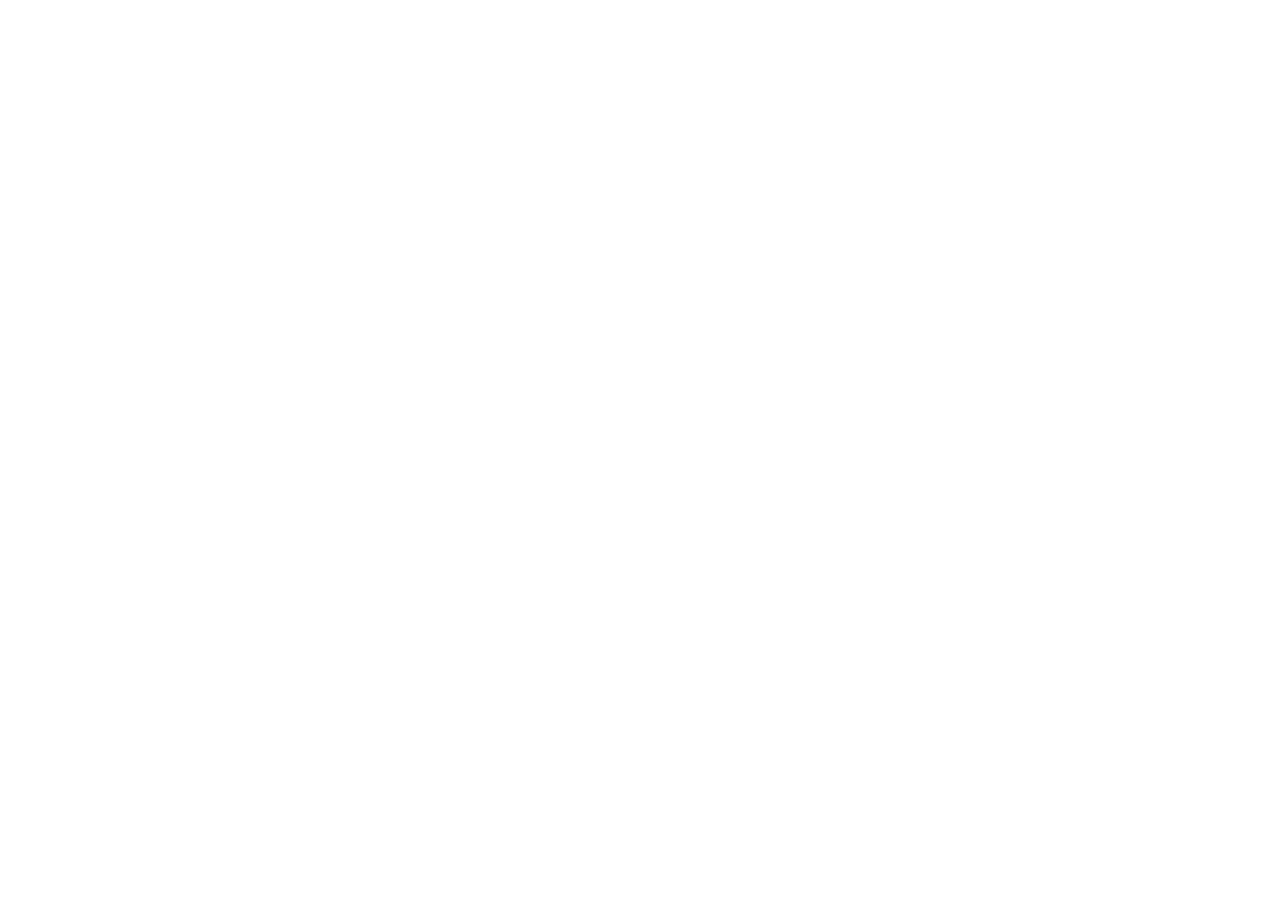
==== normal web page/index.html @ a8fee9fa "Creando base de pagina web normal" ====
<!DOCTYPE html>
<html lang="es">
<head>
    <meta charset="UTF-8">
    <meta http-equiv="X-UA-Compatible" content="IE=edge">
    <meta name="viewport" content="width=device-width, initial-scale=1.0">
    <title>Punto Tuzo</title>
</head>
<body>
    
</body>
</html>
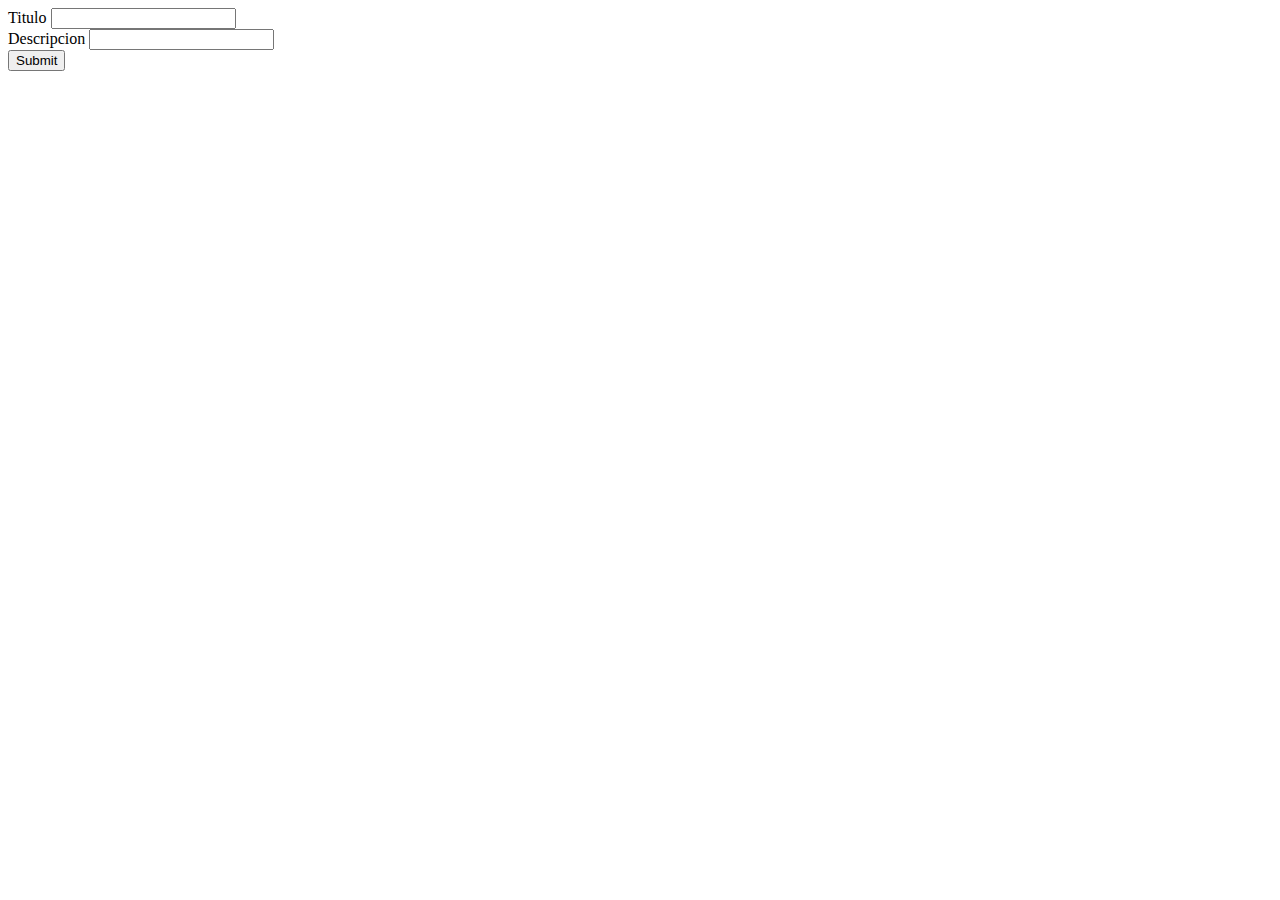
==== commit 779d0ce7: "form" ====
--- a/normal web page/index.html
+++ b/normal web page/index.html
@@ -4,9 +4,19 @@
     <meta charset="UTF-8">
     <meta http-equiv="X-UA-Compatible" content="IE=edge">
     <meta name="viewport" content="width=device-width, initial-scale=1.0">
+    <link rel="stylesheet" href="styles.css">
+    <script src="script.js"></script>
     <title>Punto Tuzo</title>
 </head>
 <body>
-    
+    <form>
+        <label for="titulo">Titulo</label>
+        <input type="text" id="titulo" name="titulo">
+        <br>
+        <label for="desc">Descripcion</label>
+        <input type="text" id="desc" name="desc">
+        <br>
+        <button type="enviar">Submit</button>
+    </form>
 </body>
 </html>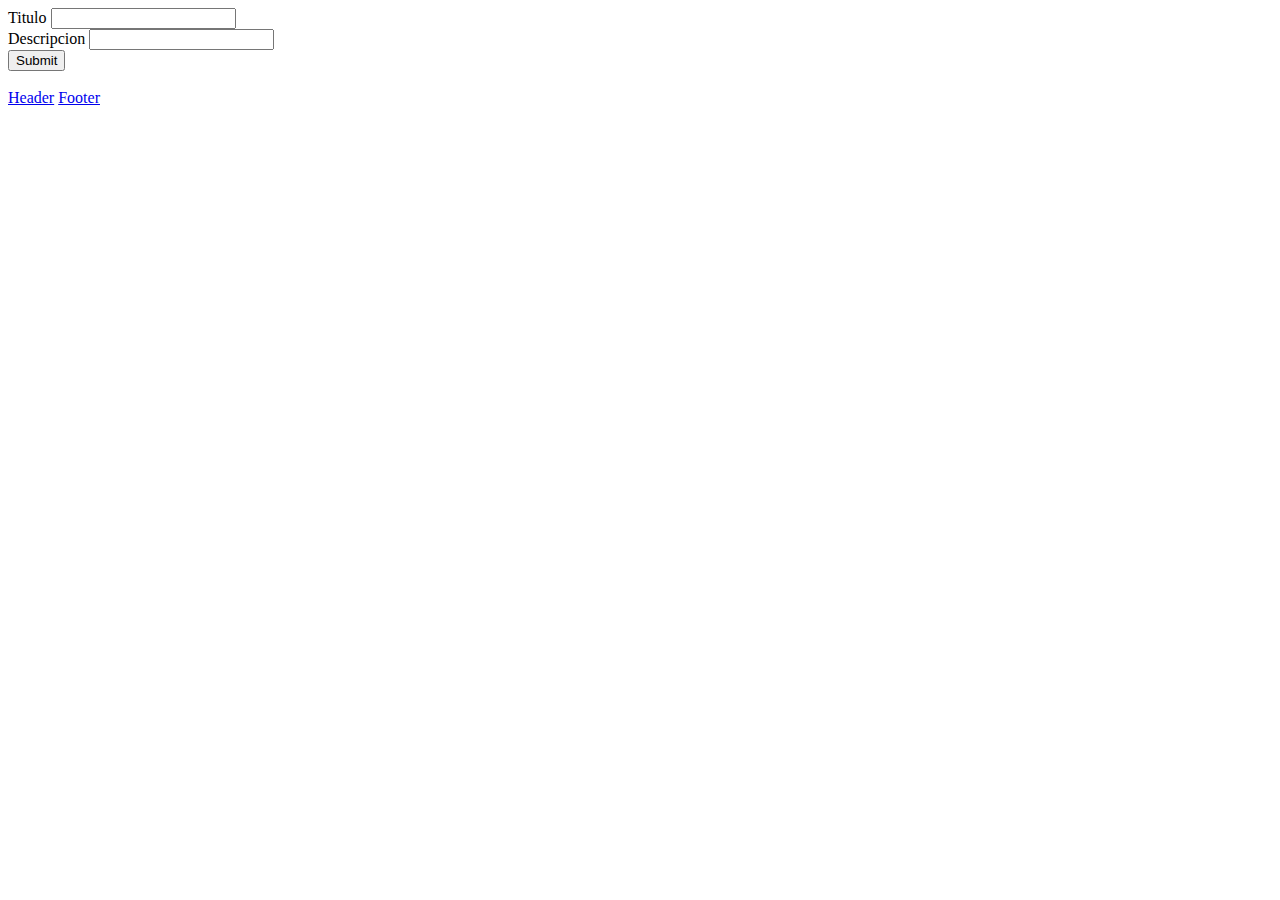
==== commit 7c9a6dbe: "pagina web inicio" ====
--- a/normal web page/index.html
+++ b/normal web page/index.html
@@ -16,7 +16,10 @@
         <label for="desc">Descripcion</label>
         <input type="text" id="desc" name="desc">
         <br>
-        <button type="enviar">Submit</button>
+        <button type="submit">Submit</button>
     </form>
+    <br>
+    <a href="./page elements/header.html">Header</a>
+    <a href="./page elements/footer.html">Footer</a>
 </body>
 </html>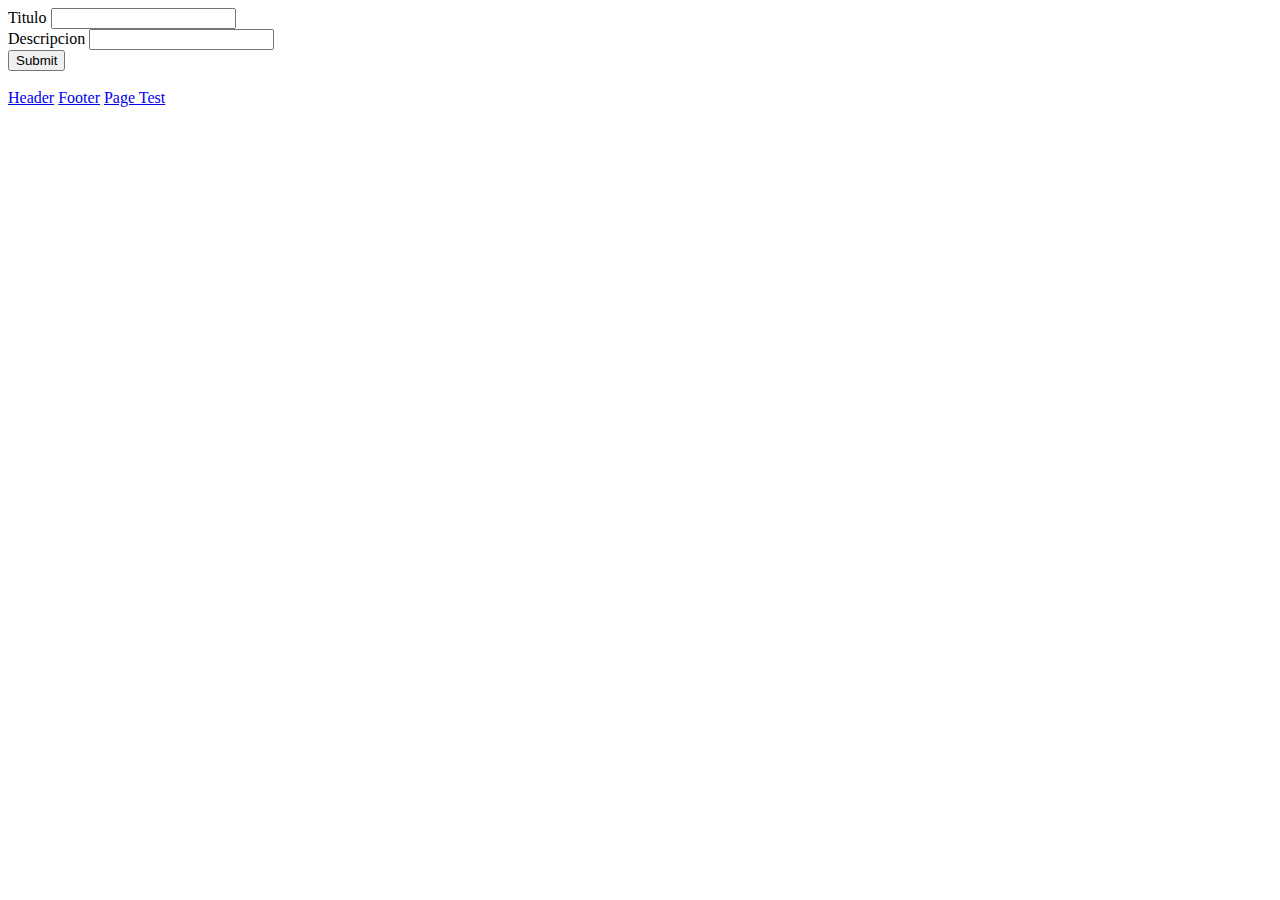
==== commit aa614b56: "Begin to insert to elements into one HTML file" ====
--- a/normal web page/index.html
+++ b/normal web page/index.html
@@ -21,5 +21,6 @@
     <br>
     <a href="./page elements/header.html">Header</a>
     <a href="./page elements/footer.html">Footer</a>
+    <a href="./pagtest.html">Page Test</a>
 </body>
 </html>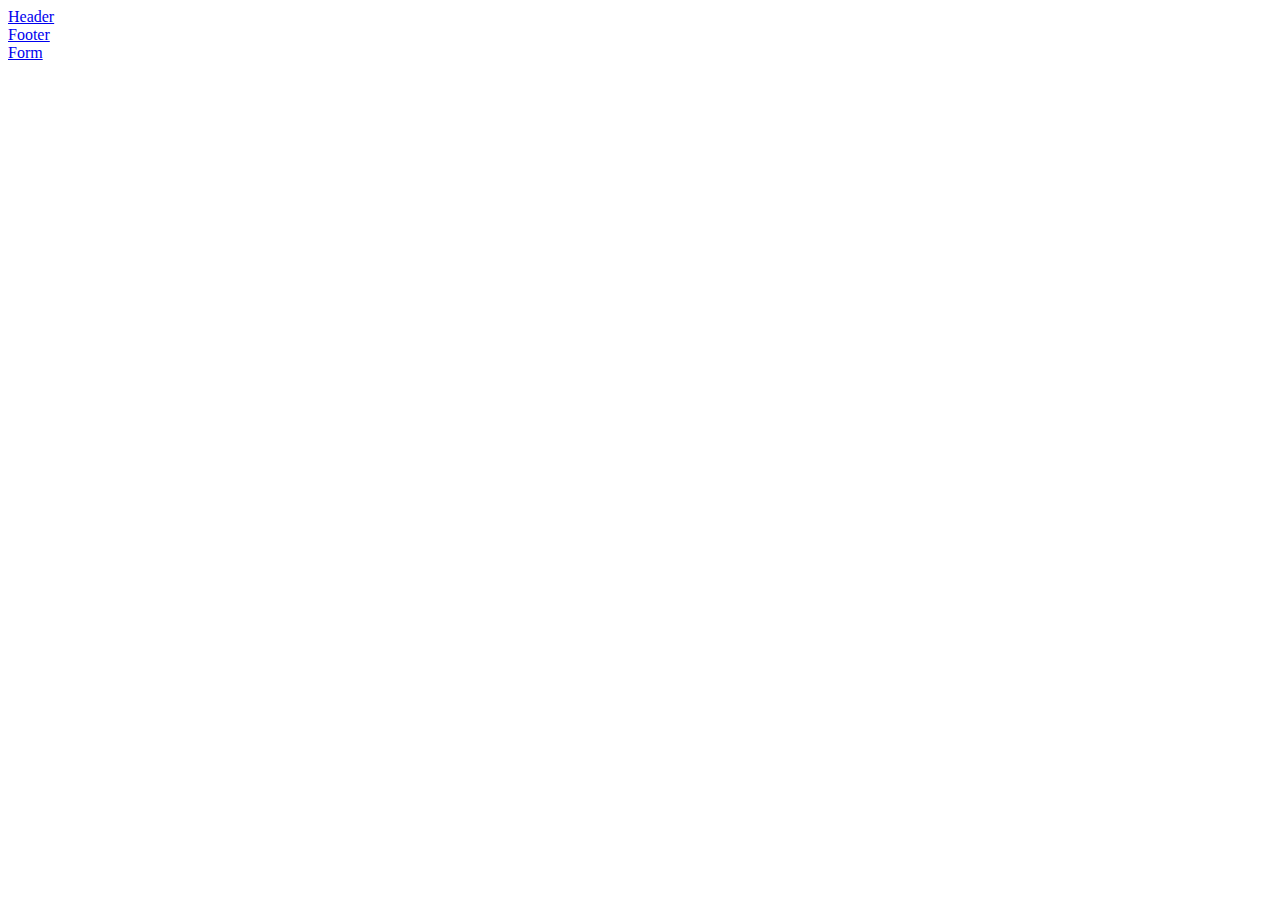
==== commit c1c097fa: "Forms" ====
--- a/normal web page/index.html
+++ b/normal web page/index.html
@@ -6,21 +6,11 @@
     <meta name="viewport" content="width=device-width, initial-scale=1.0">
     <link rel="stylesheet" href="styles.css">
     <script src="script.js"></script>
-    <title>Punto Tuzo</title>
+    <title>base nav pt</title>
 </head>
 <body>
-    <form>
-        <label for="titulo">Titulo</label>
-        <input type="text" id="titulo" name="titulo">
-        <br>
-        <label for="desc">Descripcion</label>
-        <input type="text" id="desc" name="desc">
-        <br>
-        <button type="submit">Submit</button>
-    </form>
-    <br>
-    <a href="./page elements/header.html">Header</a>
-    <a href="./page elements/footer.html">Footer</a>
-    <a href="./pagtest.html">Page Test</a>
+    <a href="./page elements/header.html">Header</a> <br>
+    <a href="./page elements/footer.html">Footer</a> <br>
+    <a href="./form.html">Form</a> <br>
 </body>
 </html>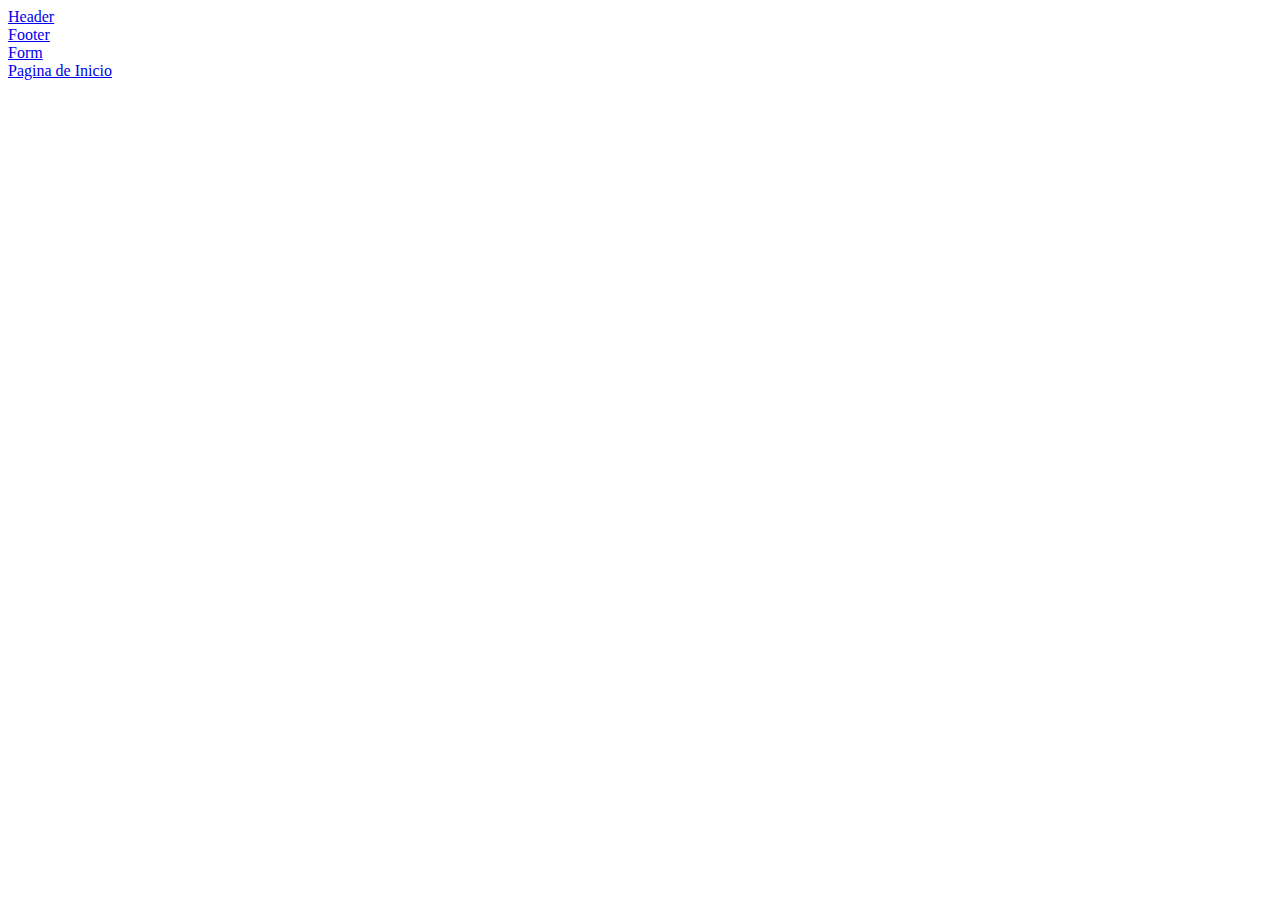
==== commit 7a5bf889: "Ahora si ya esta todo lo que hice aqui" ====
--- a/normal web page/index.html
+++ b/normal web page/index.html
@@ -12,5 +12,6 @@
     <a href="./page elements/header.html">Header</a> <br>
     <a href="./page elements/footer.html">Footer</a> <br>
     <a href="./form.html">Form</a> <br>
+    <a href="./home.html">Pagina de Inicio</a> <br>
 </body>
 </html>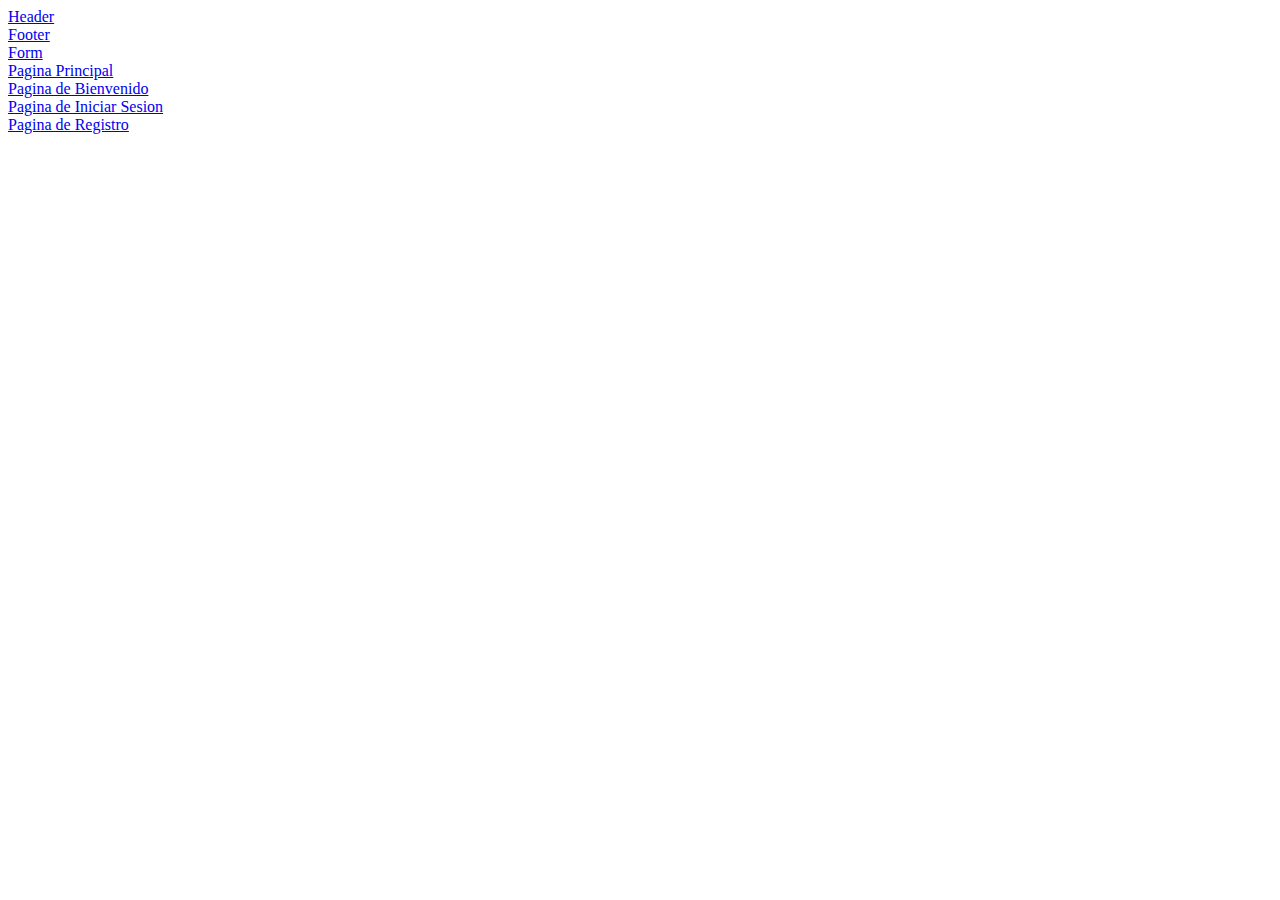
==== commit c4def4d5: "base final v1" ====
--- a/normal web page/index.html
+++ b/normal web page/index.html
@@ -12,6 +12,9 @@
     <a href="./page elements/header.html">Header</a> <br>
     <a href="./page elements/footer.html">Footer</a> <br>
     <a href="./form.html">Form</a> <br>
-    <a href="./home.html">Pagina de Inicio</a> <br>
+    <a href="./home.html">Pagina Principal</a> <br>
+    <a href="./inicio.html">Pagina de Bienvenido</a> <br>
+    <a href="./inisesion.html">Pagina de Iniciar Sesion</a> <br>
+    <a href="./registro.html">Pagina de Registro</a> <br>
 </body>
 </html>